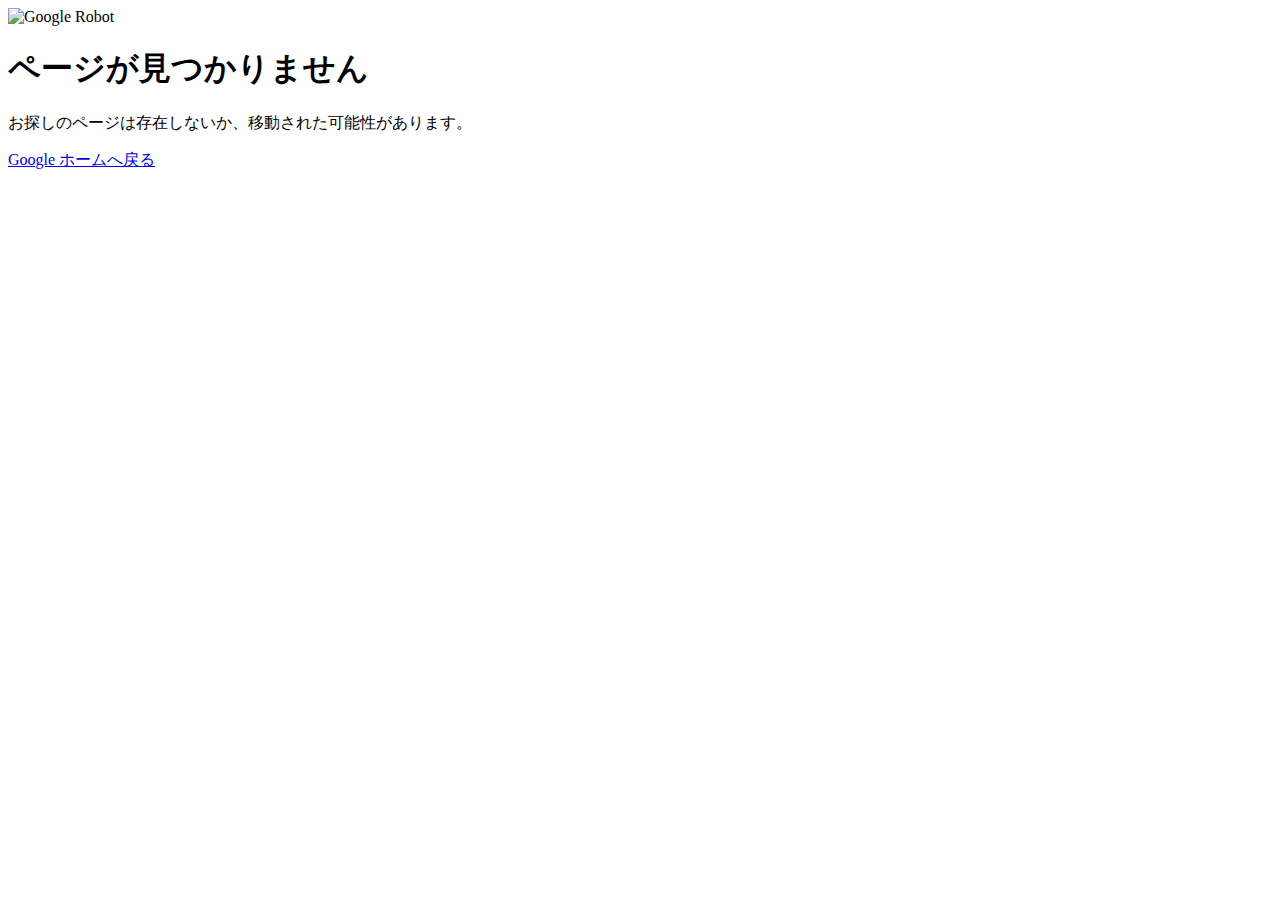
==== error404.html @ ccb4a90e "Create error404.html" ====
<!DOCTYPE html>
<html>
<head>
    <title>Error 404 - ページが見つかりません</title>
    <link rel="stylesheet" type="text/css" href="body.css">
    <style>              
        .warning-message {
            position: fixed;
            top: 50%;
            left: 50%;
            transform: translate(-50%, -50%);
            background-color: #FFF;
            padding: 20px;
            border: 1px solid #FF69B4;
            border-radius: 5px;
            text-align: center;
          </style>
</head>
<body>
    <div class="container">
        <img src="https://www.google.com/images/errors/robot.png" alt="Google Robot" class="robot-img">
        <h1 class="error-title">ページが見つかりません</h1>
        <p class="error-text">お探しのページは存在しないか、移動された可能性があります。</p>
        <a href="/index.html" class="back-link">Google ホームへ戻る</a>
    </div>
</body>
</html>
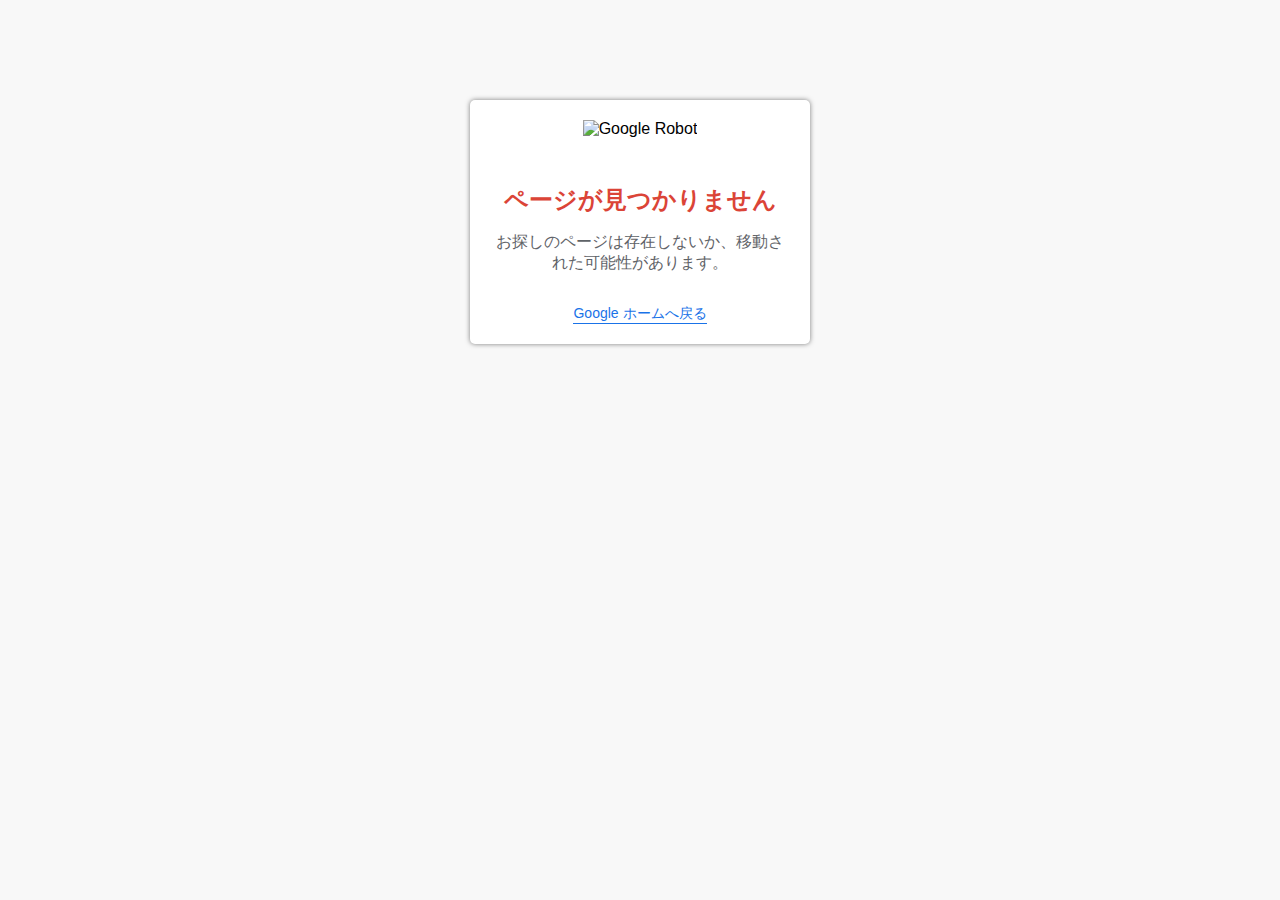
==== commit 46eee328: "Update error404.html" ====
--- a/error404.html
+++ b/error404.html
@@ -4,16 +4,37 @@
     <title>Error 404 - ページが見つかりません</title>
     <link rel="stylesheet" type="text/css" href="body.css">
     <style>              
-        .warning-message {
-            position: fixed;
-            top: 50%;
-            left: 50%;
-            transform: translate(-50%, -50%);
-            background-color: #FFF;
-            padding: 20px;
-            border: 1px solid #FF69B4;
-            border-radius: 5px;
-            text-align: center;
+       /* Estilos para la barra de navegación en dispositivos móviles */
+@media screen and (max-width: 768px) {
+  nav {
+    flex-direction: column;
+    justify-content: center;
+    align-items: flex-start;
+    padding: 20px;
+  }
+  
+  .menu {
+    margin-top: 20px;
+    flex-direction: column;
+    align-items: center;
+  }
+  
+  .menu li {
+    margin: 10px 0;
+  }
+  
+  .support {
+    margin-top: 20px;
+  }
+}
+
+/* Estilos para el mensaje de advertencia en dispositivos móviles */
+@media screen and (max-width: 768px) {
+  .warning-message {
+    padding: 10px;
+  }
+}
+
           </style>
 </head>
 <body>
--- a/body.css
+++ b/body.css
@@ -0,0 +1,80 @@
+body {
+    font-family: Arial, sans-serif;
+    background-color: #f0f0f0;
+}
+
+.container {
+    max-width: 300px;
+    margin: 100px auto;
+    padding: 20px;
+    background-color: #fff;
+    border-radius: 5px;
+    box-shadow: 0px 0px 5px 0px rgba(0,0,0,0.5);
+}
+
+h1 {
+    text-align: center;
+}
+
+input[type="password"] {
+    display: block;
+    margin: 20px auto;
+    padding: 10px;
+    width: 100%;
+    font-size: 18px;
+}
+
+button {
+    display: block;
+    margin: 0 auto;
+    padding: 10px 20px;
+    font-size: 18px;
+    background-color: #007bff;
+    color: #fff;
+    border: none;
+    border-radius: 5px;
+    cursor: pointer;
+}
+
+body {
+    font-family: "Roboto", sans-serif;
+    background-color: #f8f8f8;
+}
+
+.container {
+    max-width: 300px;
+    margin: 100px auto;
+    text-align: center;
+}
+
+.robot-img {
+    width: 120px;
+    height: 120px;
+    margin-bottom: 30px;
+}
+
+.error-title {
+    font-size: 24px;
+    font-weight: bold;
+    margin-bottom: 15px;
+    color: #db4437;
+}
+
+.error-text {
+    font-size: 16px;
+    color: #5f6368;
+    margin-bottom: 30px;
+}
+
+.back-link {
+    display: inline-block;
+    font-size: 14px;
+    color: #1a73e8;
+    text-decoration: none;
+    border-bottom: 1px solid #1a73e8;
+    transition: border-bottom 0.3s ease-in-out;
+}
+
+.back-link:hover {
+    border-bottom: none;
+}
